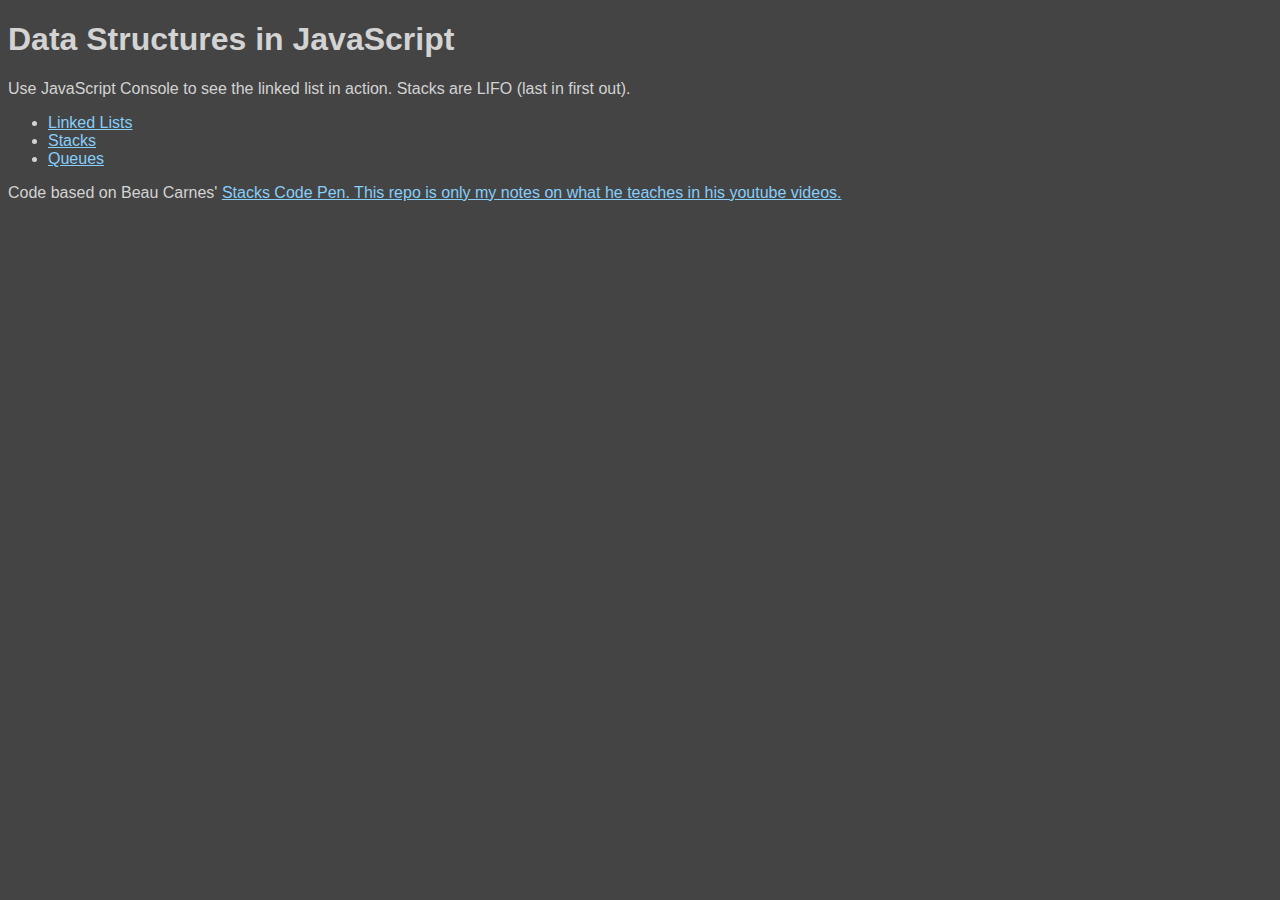
==== index.html @ b390c863 "first commit" ====
<!DOCTYPE html>
<html>
<head>
    <link rel="stylesheet" type="text/css" href="styles.css">
	<script>

	</script>
	<title>Stacks in JS</title>
</head>
<body>

    <h1>Data Structures in JavaScript</h1>

<p>Use JavaScript Console to see the linked list in action. Stacks are LIFO (last in first out).</p>
<ul>
  <li><a href="linked-list/linked-listt.html">Linked Lists</a></li>
  <li><a href="stacks/stacks.html">Stacks</a></li>
  <li><a href="queue/queue.html">Queues</a></li>
</ul>
<p></p>

<p>Code based on Beau Carnes' <a href="https://codepen.io/beaucarnes/pen/yMBGbR?editors=0012">Stacks Code Pen. This repo is only my notes on what he teaches in his youtube videos.</a></p>

</body>	
</html>
---- styles.css ----
body {
  font-family: Helvetica, sans-serif;
  background-color: #444444;
  color: lightgray;
}
h1 {
  
}

a {
  color: lightskyblue;
}
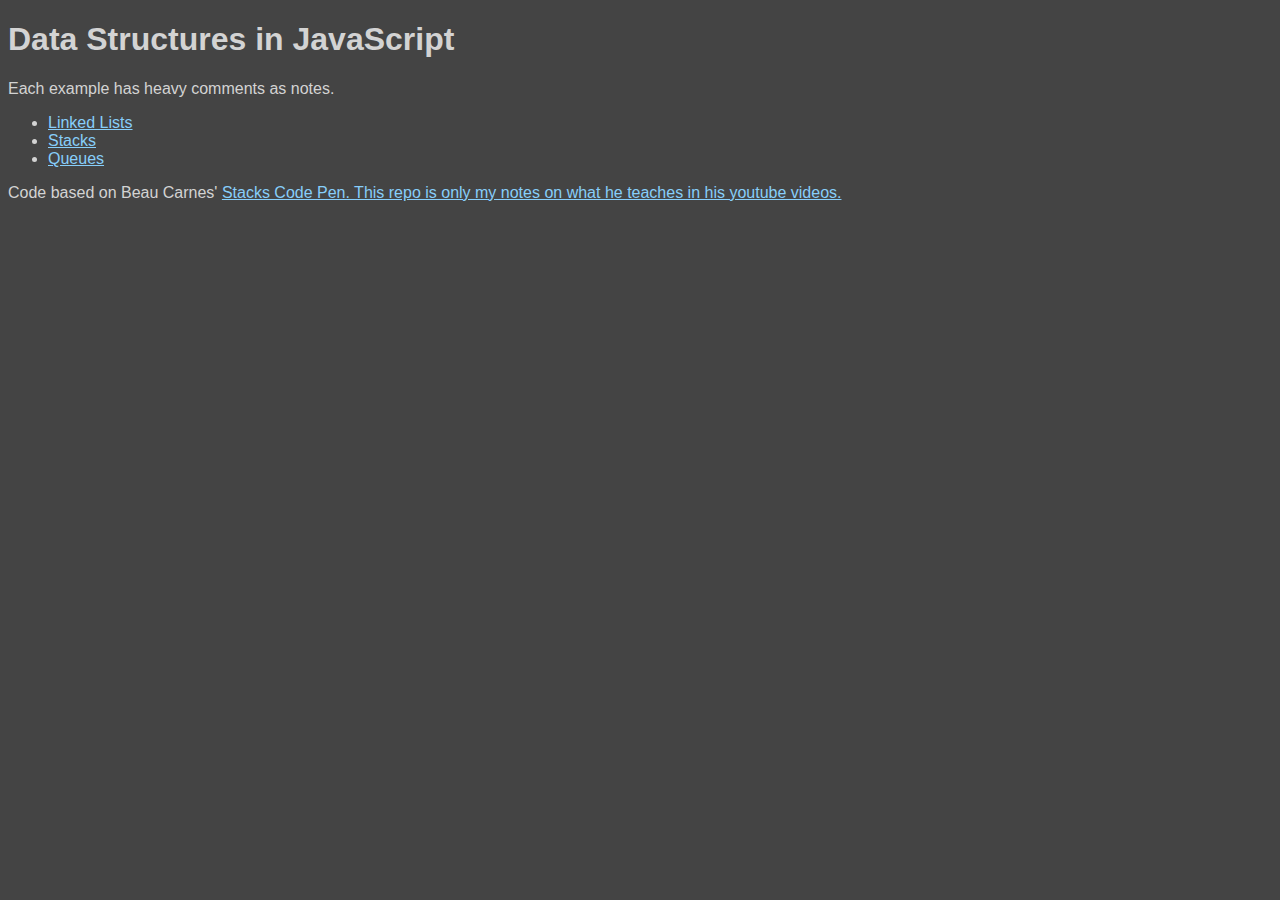
==== commit 7b023935: "fix typo" ====
--- a/index.html
+++ b/index.html
@@ -10,10 +10,9 @@
 <body>
 
     <h1>Data Structures in JavaScript</h1>
-
-<p>Use JavaScript Console to see the linked list in action. Stacks are LIFO (last in first out).</p>
+<p>Each example has heavy comments as notes.</p>
 <ul>
-  <li><a href="linked-list/linked-listt.html">Linked Lists</a></li>
+  <li><a href="linked-list/linked-list.html">Linked Lists</a></li>
   <li><a href="stacks/stacks.html">Stacks</a></li>
   <li><a href="queue/queue.html">Queues</a></li>
 </ul>
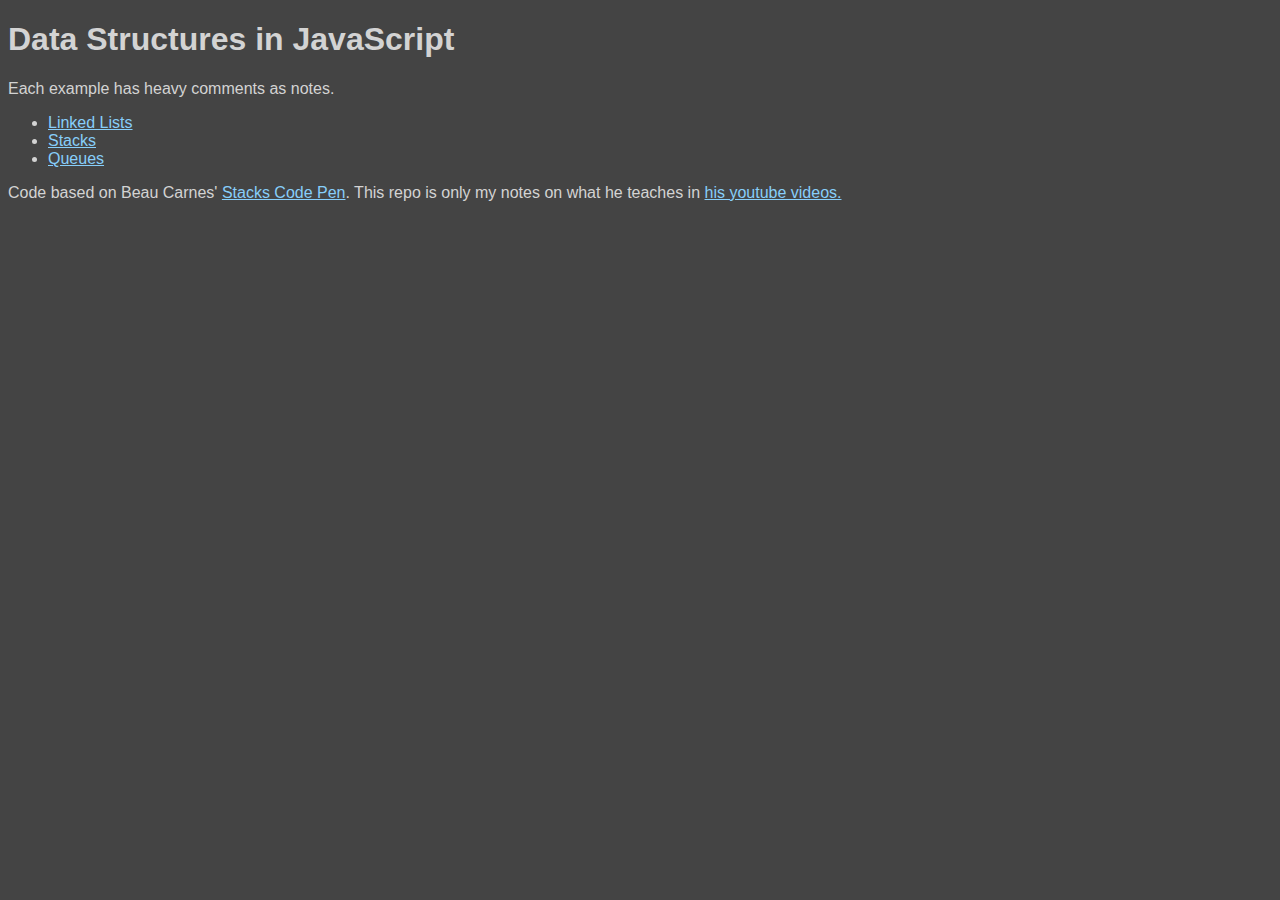
==== commit 02a8a1a3: "fix typo" ====
--- a/index.html
+++ b/index.html
@@ -18,7 +18,7 @@
 </ul>
 <p></p>
 
-<p>Code based on Beau Carnes' <a href="https://codepen.io/beaucarnes/pen/yMBGbR?editors=0012">Stacks Code Pen. This repo is only my notes on what he teaches in his youtube videos.</a></p>
+<p>Code based on Beau Carnes' <a href="https://codepen.io/beaucarnes/pen/yMBGbR?editors=0012">Stacks Code Pen</a>. This repo is only my notes on what he teaches in <a href="https://www.youtube.com/channel/UC8butISFwT-Wl7EV0hUK0BQ/">his youtube videos.</a></p>
 
 </body>	
 </html>
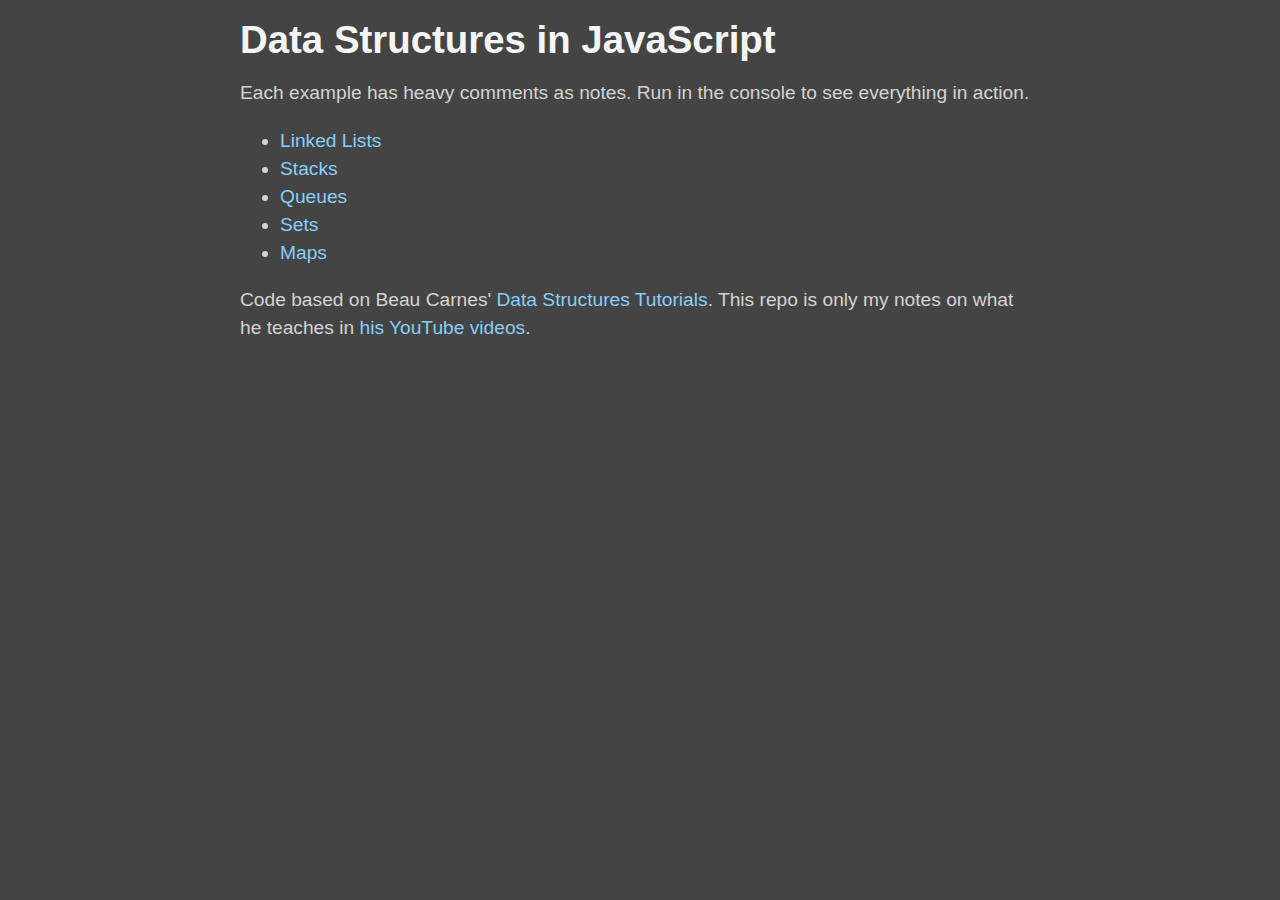
==== commit 7fac3843: "add maps and sets" ====
--- a/index.html
+++ b/index.html
@@ -10,15 +10,17 @@
 <body>
 
     <h1>Data Structures in JavaScript</h1>
-<p>Each example has heavy comments as notes.</p>
+<p>Each example has heavy comments as notes. Run in the console to see everything in action.</p>
 <ul>
   <li><a href="linked-list/linked-list.html">Linked Lists</a></li>
   <li><a href="stacks/stacks.html">Stacks</a></li>
   <li><a href="queue/queue.html">Queues</a></li>
+  <li><a href="sets/sets.html">Sets</a></li>
+  <li><a href="maps/maps.html">Maps</a></li>
 </ul>
 <p></p>
 
-<p>Code based on Beau Carnes' <a href="https://codepen.io/beaucarnes/pen/yMBGbR?editors=0012">Stacks Code Pen</a>. This repo is only my notes on what he teaches in <a href="https://www.youtube.com/channel/UC8butISFwT-Wl7EV0hUK0BQ/">his youtube videos.</a></p>
+<p>Code based on Beau Carnes' <a href="https://medium.freecodecamp.org/10-common-data-structures-explained-with-videos-exercises-aaff6c06fb2b">Data Structures Tutorials</a>. This repo is only my notes on what he teaches in <a href="https://www.youtube.com/channel/UC8butISFwT-Wl7EV0hUK0BQ/">his YouTube videos</a>.</p>
 
 </body>	
 </html>
--- a/styles.css
+++ b/styles.css
@@ -2,11 +2,31 @@
   font-family: Helvetica, sans-serif;
   background-color: #444444;
   color: lightgray;
+  font-size: 1.2rem;
+  width: 90%;
+  max-width: 100%;
+  margin: auto;
+  line-height: 1.75rem;
 }
 h1 {
-  
+  color: whitesmoke;
 }
 
 a {
   color: lightskyblue;
+  text-decoration: none;
 }
+
+code {
+  background-color: lightgray;
+  border: 1px solid gray;
+  color: #444;
+  border-radius: 5px;
+  padding: 1px 5px;
+}
+@media only screen and (min-width: 1000px) {
+  body {
+    max-width: 800px;
+    width: 70%;
+  }
+}
